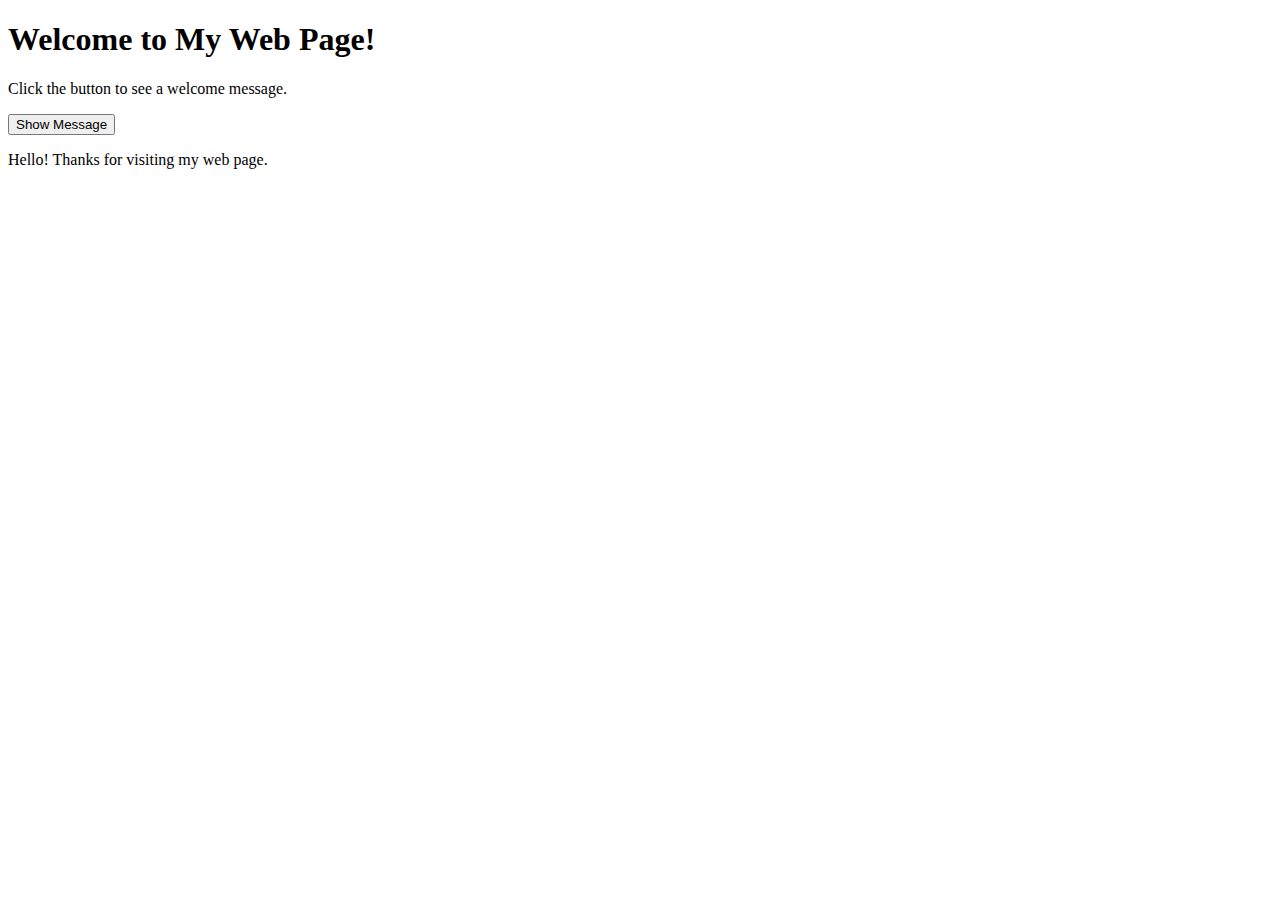
==== index_HCJ.html @ a4c3b8d1 "learn the role of js" ====
<!DOCTYPE html>
<html lang="en">

<head>
    <meta charset="UTF-8">
    <meta name="viewport" content="width=device-width, initial-scale=1.0">
    <title>My Simple Web Page</title>
    <link rel="stylesheet" href="styles.css">
</head>

<body>
    <header>
        <h1>Welcome to My Web Page!</h1>
        <p>Click the button to see a welcome message.</p>
    </header>

    <main>
        <button id="welcomeButton">Show Message</button>
        <p id="message" class="hidden">Hello! Thanks for visiting my web page.</p>
    </main>

    <script src="script.js"></script>
</body>

</html>
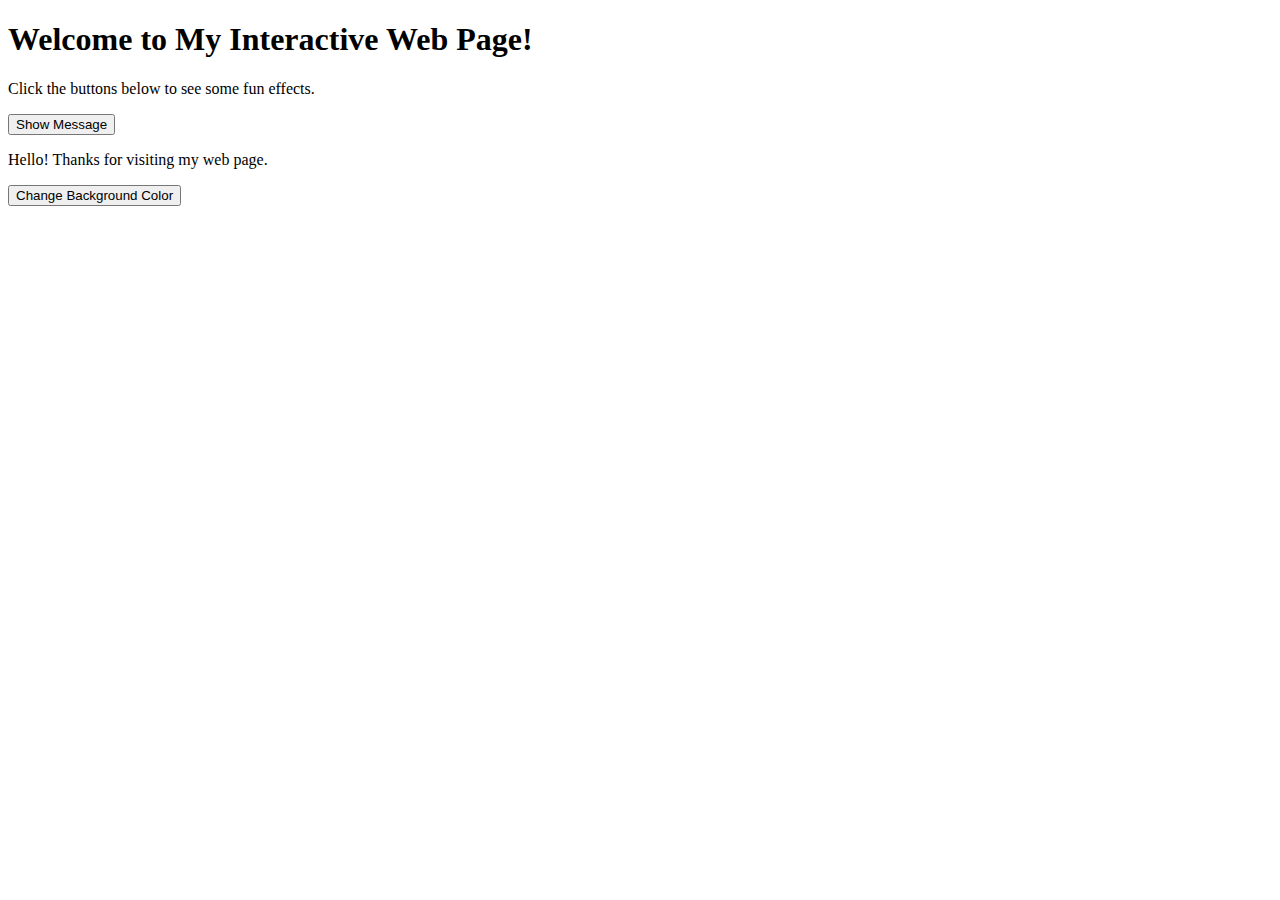
==== commit 4fc4e962: "Update_1 index_HCJ.html" ====
--- a/index_HCJ.html
+++ b/index_HCJ.html
@@ -1,25 +1,26 @@
 <!DOCTYPE html>
 <html lang="en">
+<head>
+  <meta charset="UTF-8">
+  <meta name="viewport" content="width=device-width, initial-scale=1.0">
+  <title>Interactive Web Page</title>
+  <link rel="stylesheet" href="styles.css">
+</head>
+<body>
+  <header>
+    <h1>Welcome to My Interactive Web Page!</h1>
+    <p>Click the buttons below to see some fun effects.</p>
+  </header>
 
-<head>
-    <meta charset="UTF-8">
-    <meta name="viewport" content="width=device-width, initial-scale=1.0">
-    <title>My Simple Web Page</title>
-    <link rel="stylesheet" href="styles.css">
-</head>
+  <main>
+    <!-- Button to show/hide the message -->
+    <button id="toggleMessageButton">Show Message</button>
+    <p id="message" class="hidden">Hello! Thanks for visiting my web page.</p>
 
-<body>
-    <header>
-        <h1>Welcome to My Web Page!</h1>
-        <p>Click the button to see a welcome message.</p>
-    </header>
+    <!-- Button to change background color -->
+    <button id="colorChangeButton">Change Background Color</button>
+  </main>
 
-    <main>
-        <button id="welcomeButton">Show Message</button>
-        <p id="message" class="hidden">Hello! Thanks for visiting my web page.</p>
-    </main>
-
-    <script src="script.js"></script>
+  <script src="script.js"></script>
 </body>
-
-</html>+</html>
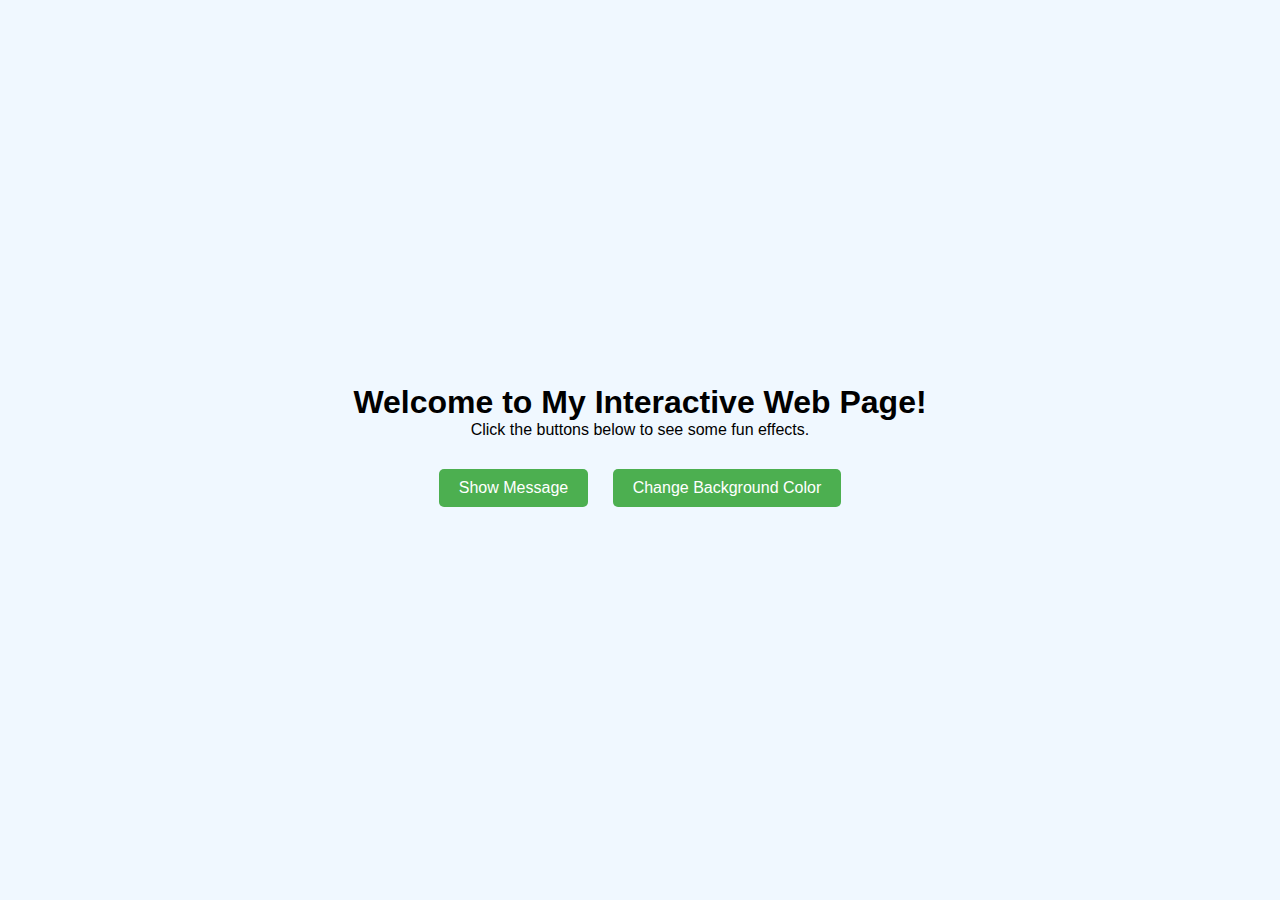
==== commit 82cf042f: "Update_2 index_HCJ.html" ====
--- a/index_HCJ.html
+++ b/index_HCJ.html
@@ -1,26 +1,33 @@
 <!DOCTYPE html>
 <html lang="en">
+<!DOCTYPE html>
+<html lang="en">
+
 <head>
-  <meta charset="UTF-8">
-  <meta name="viewport" content="width=device-width, initial-scale=1.0">
-  <title>Interactive Web Page</title>
-  <link rel="stylesheet" href="styles.css">
+    <meta charset="UTF-8">
+    <meta name="viewport" content="width=device-width, initial-scale=1.0">
+    <title>Interactive Web Page</title>
+    <!-- Link to the renamed CSS file -->
+    <link rel="stylesheet" href="style_HCJ.css">
 </head>
+
 <body>
-  <header>
-    <h1>Welcome to My Interactive Web Page!</h1>
-    <p>Click the buttons below to see some fun effects.</p>
-  </header>
+    <header>
+        <h1>Welcome to My Interactive Web Page!</h1>
+        <p>Click the buttons below to see some fun effects.</p>
+    </header>
 
-  <main>
-    <!-- Button to show/hide the message -->
-    <button id="toggleMessageButton">Show Message</button>
-    <p id="message" class="hidden">Hello! Thanks for visiting my web page.</p>
+    <main>
+        <!-- Button to show/hide the message -->
+        <button id="toggleMessageButton">Show Message</button>
+        <p id="message" class="hidden">Hello! Thanks for visiting my web page.</p>
 
-    <!-- Button to change background color -->
-    <button id="colorChangeButton">Change Background Color</button>
-  </main>
+        <!-- Button to change background color -->
+        <button id="colorChangeButton">Change Background Color</button>
+    </main>
 
-  <script src="script.js"></script>
+    <!-- Link to the renamed JavaScript file -->
+    <script src="script_HCJ.js"></script>
 </body>
+
 </html>
--- a/style_HCJ.css
+++ b/style_HCJ.css
@@ -0,0 +1,55 @@
+/* Basic reset */
+* {
+  margin: 0;
+  padding: 0;
+  box-sizing: border-box;
+}
+
+body {
+  font-family: Arial, sans-serif;
+  display: flex;
+  flex-direction: column;
+  align-items: center;
+  justify-content: center;
+  height: 100vh;
+  background-color: #f0f8ff;
+  transition: background-color 0.5s; /* Smooth background transition */
+}
+
+header {
+  text-align: center;
+  margin-bottom: 20px;
+}
+
+button {
+  padding: 10px 20px;
+  font-size: 16px;
+  cursor: pointer;
+  background-color: #4CAF50;
+  color: white;
+  border: none;
+  border-radius: 5px;
+  transition: background-color 0.3s;
+  margin: 10px;
+}
+
+button:hover {
+  background-color: #45a049;
+}
+
+.hidden {
+  display: none;
+}
+
+#message {
+  margin-top: 20px;
+  font-size: 18px;
+  color: #333;
+  opacity: 0;
+  transition: opacity 0.5s ease; /* Fade-in effect */
+}
+
+#message.show {
+  display: block;
+  opacity: 1;
+}
